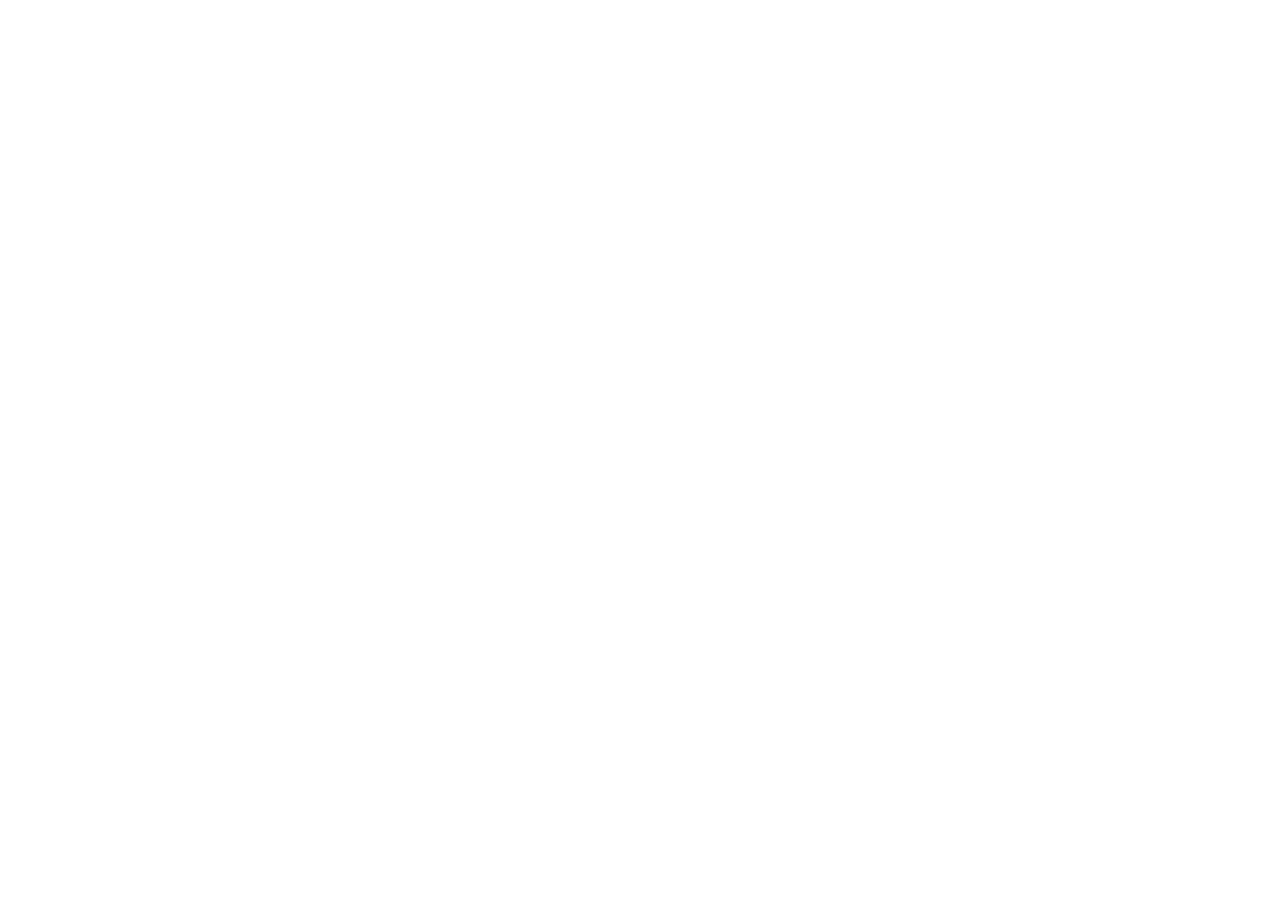
==== index.html @ 75638025 "Added Index.html" ====
<!DOCTYPE html>
<html lang="en">
<head>
    <meta charset="UTF-8">
    <meta name="viewport" content="width=device-width, initial-scale=1.0">
    <title>Quiz App</title>
</head>
<body>
    
</body>
</html>
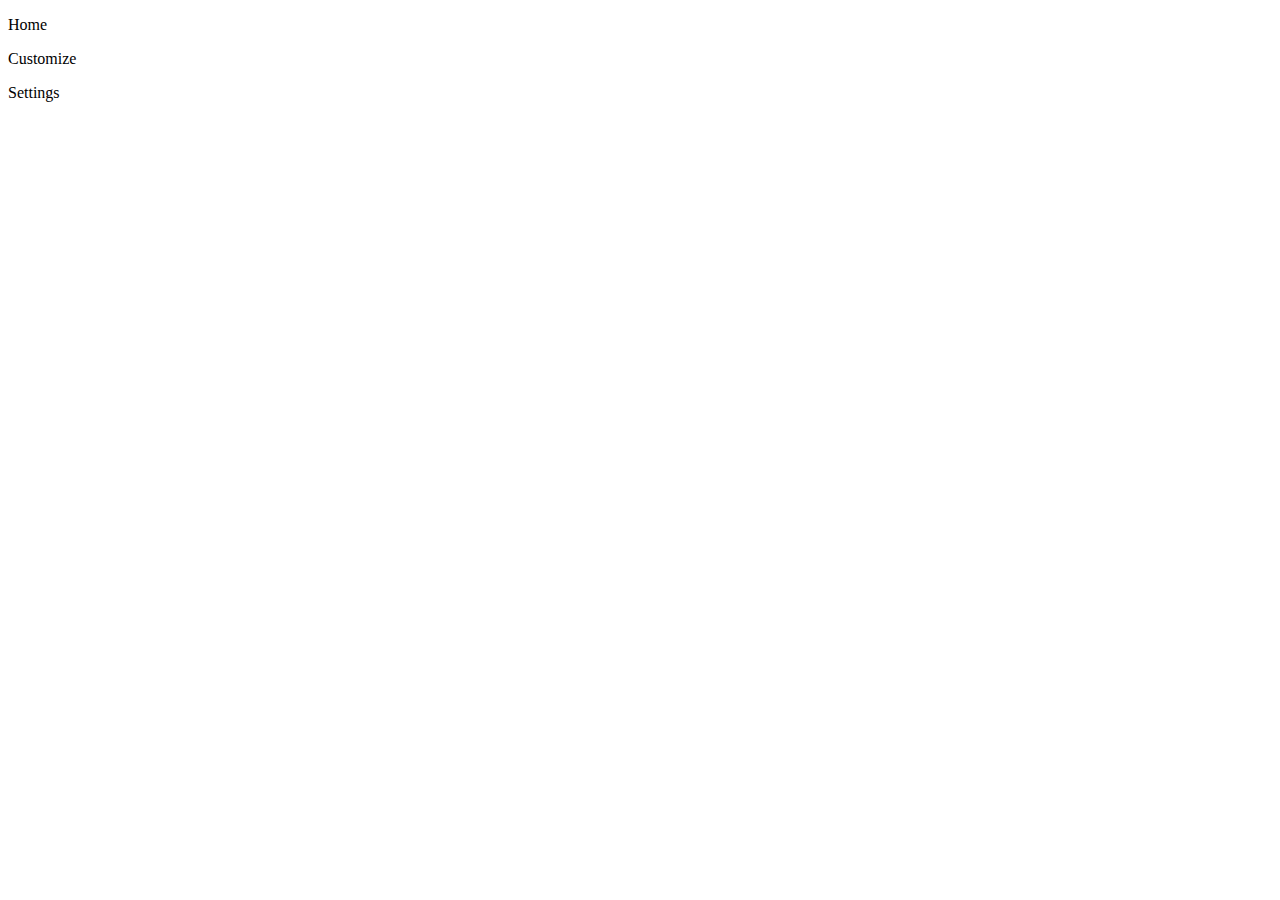
==== commit 2d8499b9: "add navigation" ====
--- a/index.html
+++ b/index.html
@@ -6,6 +6,18 @@
     <title>Quiz App</title>
 </head>
 <body>
-    
+    <div id="nav">
+        <div id="homeBtn">
+            <p>Home</p>
+        </div>
+        <div id="customizeBtn">
+            <p>Customize</p>
+        </div>
+        <div id="settingsBtn">
+            <p>Settings</p>
+        </div>
+    </div>
+
+
 </body>
 </html>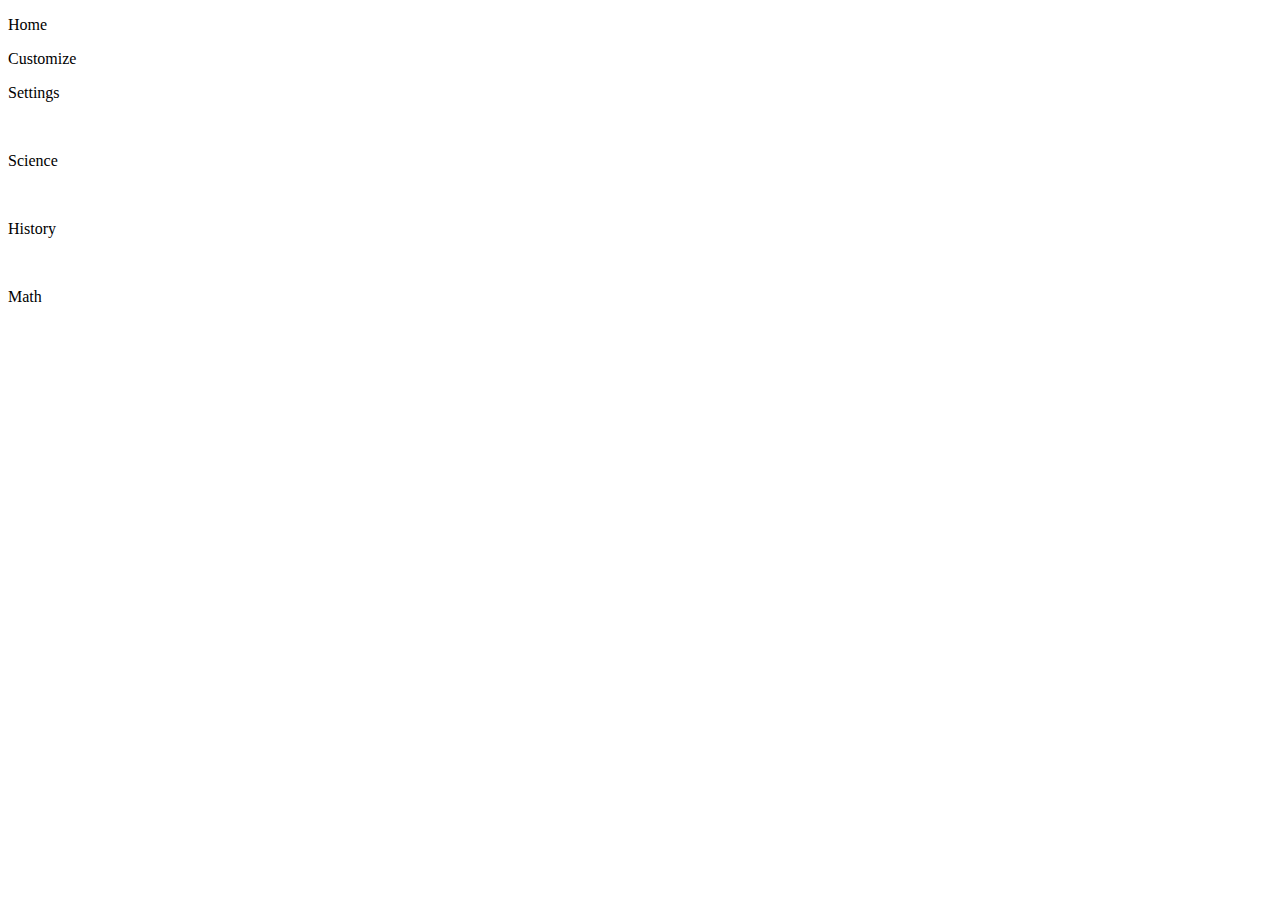
==== commit 269179b5: "edit navigation | add categories section" ====
--- a/index.html
+++ b/index.html
@@ -18,6 +18,49 @@
         </div>
     </div>
 
+    <div id="categoryContainer">
+
+        <div id="container1" class="Container">
+
+            <div id="imageContainer">
+                <img>
+            </div>
+
+            <div id="title">
+                <p>Science</p>
+            </div>
+
+        </div>
+
+
+        <div id="container2" class="Container">
+
+            <div id="imageContainer">
+                <img>
+            </div>
+
+            <div id="title">
+                <p>History</p>
+            </div>
+
+        </div>
+
+
+        <div id="container3" class="Container">
+
+            <div id="imageContainer">
+                <img>
+            </div>
+
+            <div id="title">
+                <p>Math</p>
+            </div>
+            
+        </div>
+
+    </div>
+
+
 
 </body>
 </html>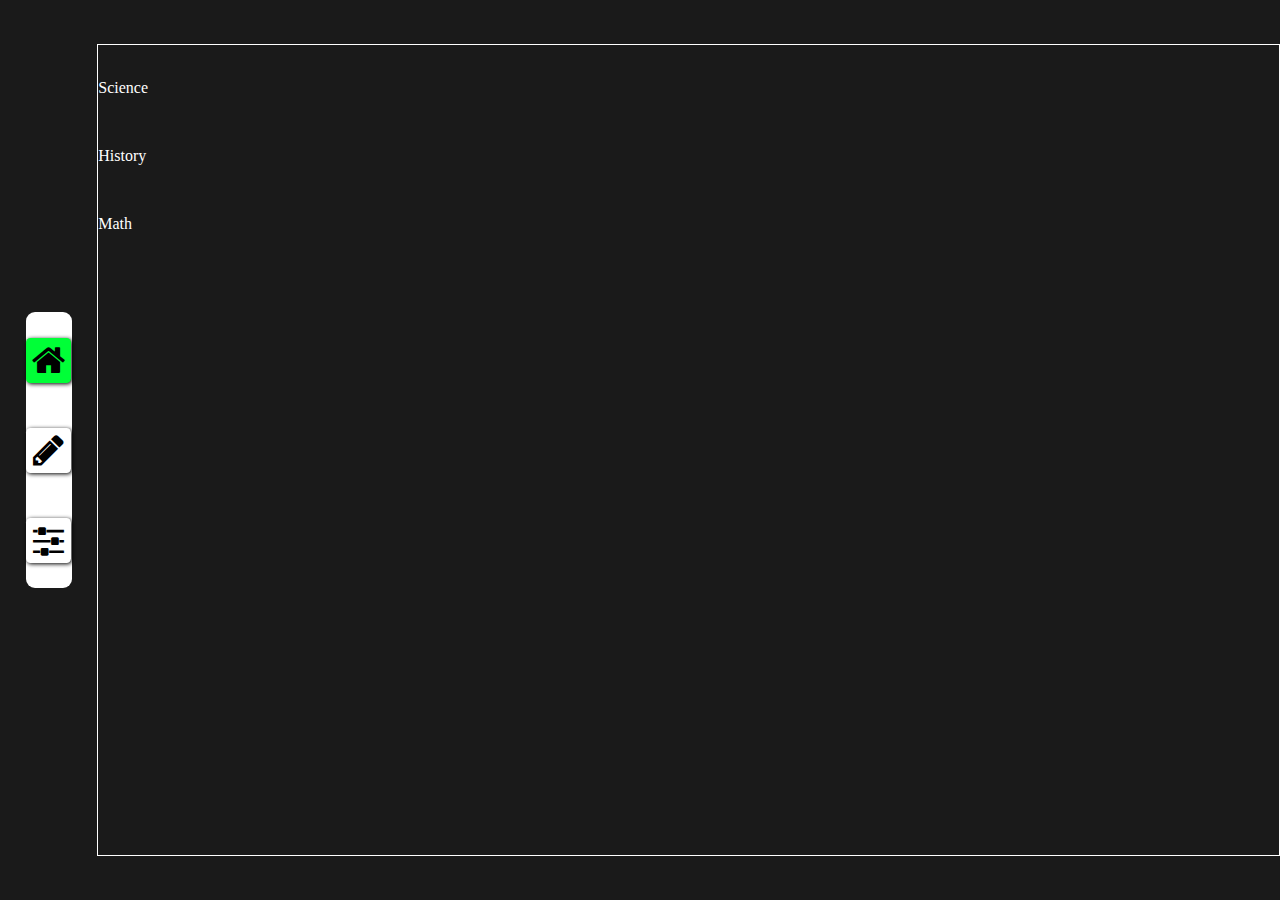
==== commit 7ac27dac: "styled navigation" ====
--- a/index.html
+++ b/index.html
@@ -4,63 +4,69 @@
     <meta charset="UTF-8">
     <meta name="viewport" content="width=device-width, initial-scale=1.0">
     <title>Quiz App</title>
+
+    <link rel="stylesheet" href="styles/index.css">
+
+    <!--ICONS-->
+    <link rel="stylesheet" href="Resources/font-awesome-4.7.0/css/font-awesome.min.css">
 </head>
 <body>
-    <div id="nav">
-        <div id="homeBtn">
-            <p>Home</p>
+    <div id="everything">
+
+        <div id="nav">
+            <div id="homeBtn" class="navButton">
+                <div id="navIcon" class="fa fa-home" aria-hidden="true"></div>
+            </div>
+            <div id="customizeBtn" class="navButton">
+                <div id="navIcon" class="fa fa-pencil" aria-hidden="true"></div>
+            </div>
+            <div id="settingsBtn" class="navButton">
+                <div id="navIcon" class="fa fa-sliders" aria-hidden="true"></div>
+            </div>
         </div>
-        <div id="customizeBtn">
-            <p>Customize</p>
-        </div>
-        <div id="settingsBtn">
-            <p>Settings</p>
-        </div>
-    </div>
 
-    <div id="categoryContainer">
+        <div id="categoryContainer">
 
-        <div id="container1" class="Container">
+            <div id="container1" class="Container">
 
-            <div id="imageContainer">
-                <img>
+                <div id="imageContainer">
+                    <img>
+                </div>
+
+                <div id="title">
+                    <p>Science</p>
+                </div>
+
             </div>
 
-            <div id="title">
-                <p>Science</p>
+
+            <div id="container2" class="Container">
+
+                <div id="imageContainer">
+                    <img>
+                </div>
+
+                <div id="title">
+                    <p>History</p>
+                </div>
+
+            </div>
+
+
+            <div id="container3" class="Container">
+
+                <div id="imageContainer">
+                    <img>
+                </div>
+
+                <div id="title">
+                    <p>Math</p>
+                </div>
+                
             </div>
 
         </div>
 
-
-        <div id="container2" class="Container">
-
-            <div id="imageContainer">
-                <img>
-            </div>
-
-            <div id="title">
-                <p>History</p>
-            </div>
-
-        </div>
-
-
-        <div id="container3" class="Container">
-
-            <div id="imageContainer">
-                <img>
-            </div>
-
-            <div id="title">
-                <p>Math</p>
-            </div>
-            
-        </div>
-
     </div>
-
-
-
 </body>
 </html>--- a/styles/index.css
+++ b/styles/index.css
@@ -0,0 +1,58 @@
+body{
+    margin: 0;
+    background-color: #1A1A1A;
+    overflow-x: hidden;
+}
+
+a, p, h1{
+    color: white;
+}
+
+#everything{
+    display: flex;
+    align-items: center;
+    height: 100vh;
+}
+
+#nav {
+    background-color: #FFFFFF;
+    width: 2%;     /* Adjust width to fit the content */
+    height: fit-content;    /* Adjust height to fit the content */
+    margin-left: 2%;
+    margin-right: 2%;
+    display: flex;
+    flex-direction: column; /* Arrange children vertically */
+    align-items: center;    /* Center children horizontally within the column */
+    justify-content: center; /* Center children vertically (optional) */
+    padding: 0.8%;
+    padding-top: 2%;
+    padding-bottom: 2%;
+    border-radius: 1vh;
+    gap: 5vh;
+}
+
+.navButton {
+    border-radius: 10%;
+    background-color: #FFFFFF;
+    box-shadow: 1px 1px 4px;
+    height: 5vh;
+    width: 5vh;
+    display: flex;
+    align-items: center;
+    justify-content: center;
+}
+
+#homeBtn{
+    background-color: #00FF37;
+}
+
+#navIcon{
+    font-size: 4vh;
+}
+
+
+#categoryContainer{
+    width: 100%;
+    height: 90%;
+    border: 1px white solid;
+}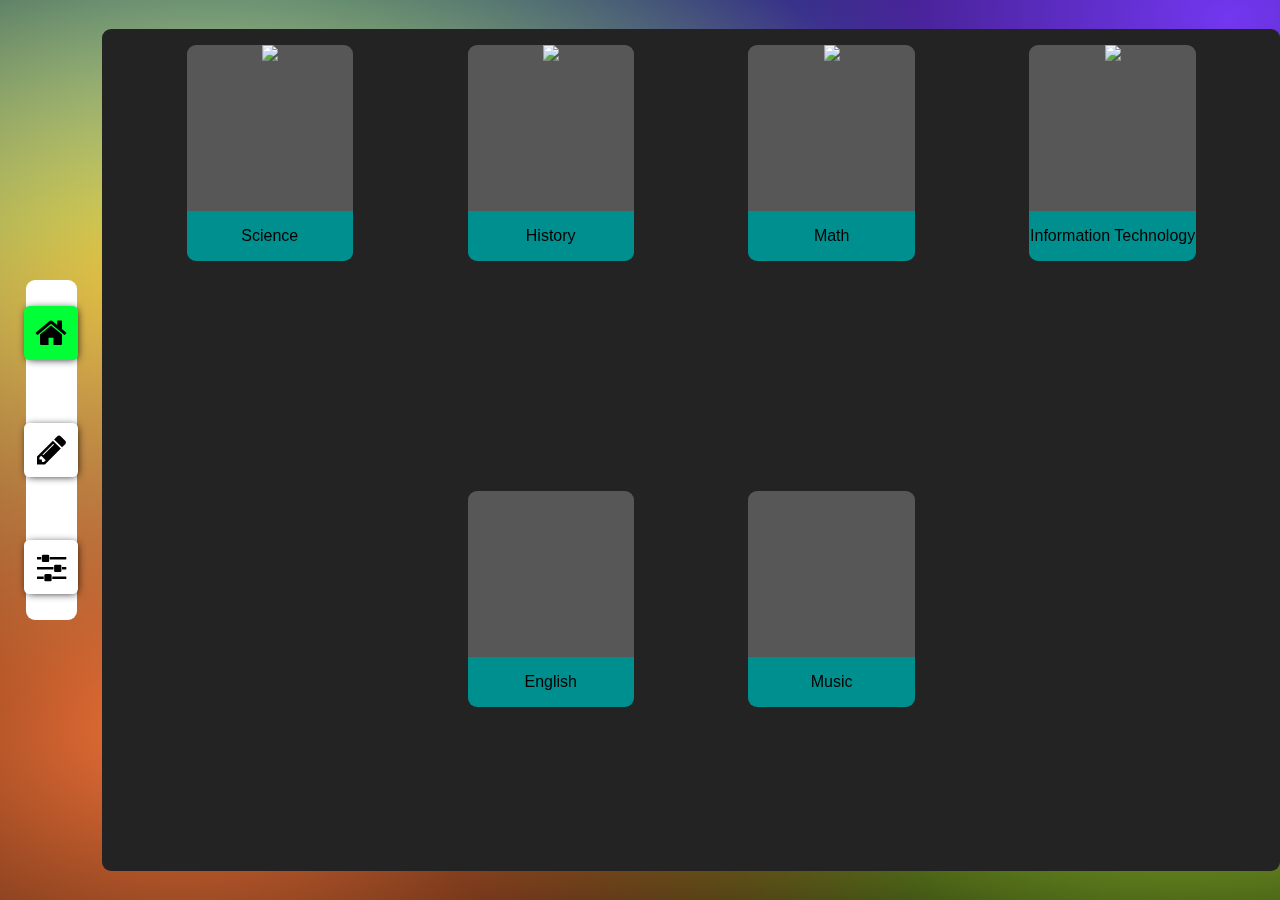
==== commit ca7e4830: "PHEW" ====
--- a/index.html
+++ b/index.html
@@ -14,15 +14,15 @@
     <div id="everything">
 
         <div id="nav">
-            <div id="homeBtn" class="navButton">
+            <button id="homeBtn" class="navButton">
                 <div id="navIcon" class="fa fa-home" aria-hidden="true"></div>
-            </div>
-            <div id="customizeBtn" class="navButton">
+            </button>
+            <button id="customizeBtn" class="navButton">
                 <div id="navIcon" class="fa fa-pencil" aria-hidden="true"></div>
-            </div>
-            <div id="settingsBtn" class="navButton">
+            </button>
+            <button id="settingsBtn" class="navButton">
                 <div id="navIcon" class="fa fa-sliders" aria-hidden="true"></div>
-            </div>
+            </button>
         </div>
 
         <div id="categoryContainer">
@@ -30,7 +30,7 @@
             <div id="container1" class="Container">
 
                 <div id="imageContainer">
-                    <img>
+                    <img src="https://img.freepik.com/free-vector/hand-drawn-science-education-background_23-2148499325.jpg">
                 </div>
 
                 <div id="title">
@@ -43,7 +43,7 @@
             <div id="container2" class="Container">
 
                 <div id="imageContainer">
-                    <img>
+                    <img src="https://blog.udemy.com/wp-content/uploads/2014/05/bigstock-History-56161577.jpg">
                 </div>
 
                 <div id="title">
@@ -56,11 +56,47 @@
             <div id="container3" class="Container">
 
                 <div id="imageContainer">
+                    <img src="https://wallpaperaccess.com/full/5011470.jpg">
+                </div>
+
+                <div id="title">
+                    <p>Math</p>
+                </div>
+                
+            </div>
+
+            <div id="container4" class="Container">
+
+                <div id="imageContainer">
+                    <img src="https://th.bing.com/th/id/OIP.EtCREPKYyuUhwRJcy1Q6jwHaEK?rs=1&pid=ImgDetMain">
+                </div>
+
+                <div id="title">
+                    <p>Information Technology</p>
+                </div>
+                
+            </div>
+
+            <div id="container5" class="Container">
+
+                <div id="imageContainer">
                     <img>
                 </div>
 
                 <div id="title">
-                    <p>Math</p>
+                    <p>English</p>
+                </div>
+                
+            </div>
+
+            <div id="container6" class="Container">
+
+                <div id="imageContainer">
+                    <img>
+                </div>
+
+                <div id="title">
+                    <p>Music</p>
                 </div>
                 
             </div>
--- a/styles/index.css
+++ b/styles/index.css
@@ -2,10 +2,18 @@
     margin: 0;
     background-color: #1A1A1A;
     overflow-x: hidden;
+    --_mesh-gradient-blur: 0px;
+    --_mesh-gradient-blend-mode: normal;
+    
+    background: radial-gradient(at 14% 81%, #f07237 0px, transparent 50%), radial-gradient(at 15% 31%, #f0ce37 0px, transparent 50%), radial-gradient(at 92% 72%, #b5f037 0px, transparent 50%), radial-gradient(at 17% 21%, #37b5f0 0px, transparent 50%), radial-gradient(at 96% 2%, #7237f0 0px, transparent 50%) #000000;
+    mix-blend-mode: var(--_mesh-gradient-blend-mode);
+    filter: blur(var(--_mesh-gradient-blur));
+    
 }
 
 a, p, h1{
     color: white;
+    font-family: 'Franklin Gothic Medium', 'Arial Narrow', Arial, sans-serif;
 }
 
 #everything{
@@ -16,43 +24,91 @@
 
 #nav {
     background-color: #FFFFFF;
-    width: 2%;     /* Adjust width to fit the content */
-    height: fit-content;    /* Adjust height to fit the content */
+    width: 2%;   
+    height: fit-content;   
     margin-left: 2%;
     margin-right: 2%;
     display: flex;
-    flex-direction: column; /* Arrange children vertically */
-    align-items: center;    /* Center children horizontally within the column */
-    justify-content: center; /* Center children vertically (optional) */
-    padding: 0.8%;
+    flex-direction: column; 
+    align-items: center; 
+    justify-content: center;
+    padding: 1%;
     padding-top: 2%;
     padding-bottom: 2%;
     border-radius: 1vh;
-    gap: 5vh;
+    gap: 7vh;
 }
 
 .navButton {
+    border: 0;
     border-radius: 10%;
     background-color: #FFFFFF;
-    box-shadow: 1px 1px 4px;
-    height: 5vh;
-    width: 5vh;
+    box-shadow: 1px 1px 8px -2px;
+    height: 6vh;
+    width: 6vh;
     display: flex;
     align-items: center;
     justify-content: center;
 }
 
 #homeBtn{
-    background-color: #00FF37;
+    background-color: #00FF37 ;
 }
 
 #navIcon{
-    font-size: 4vh;
+    font-size: 3.8vh;
 }
 
 
-#categoryContainer{
+/* Category Cards */
+
+#categoryContainer {
+    width: 100%; 
+    height: 90%;
+    display: flex;
+    flex-wrap: wrap; 
+    gap: 10%;
+    justify-content: center;
+    align-items: flex-start; 
+    padding: 1rem;
+    background-color: #242323;
+    border-radius: 1vh;
+}
+
+.Container {
+    width: fit-content;
+    height: fit-content;
+    display: flex;
+    flex-direction: column;
+    align-items: center;
+    justify-content: center;
+    border-radius: 1vh;
+    overflow: hidden;
+    border-radius: 1vh;
+}
+
+#imageContainer{
+    background-color: #575757;
+    width: 13vw;
+    height: 13vw;
+    display: flex;
+    align-items: center;
+    justify-content: center;    
+}
+img{
+    overflow: hidden;
+    height: 100%;
+}
+
+#title{
+    background-color: rgb(0, 143, 143);
+    display: flex;
+    align-items: center;
+    justify-content: center;
     width: 100%;
-    height: 90%;
-    border: 1px white solid;
-}+    height: 100%;
+}
+
+#title p{
+    color: black;
+}
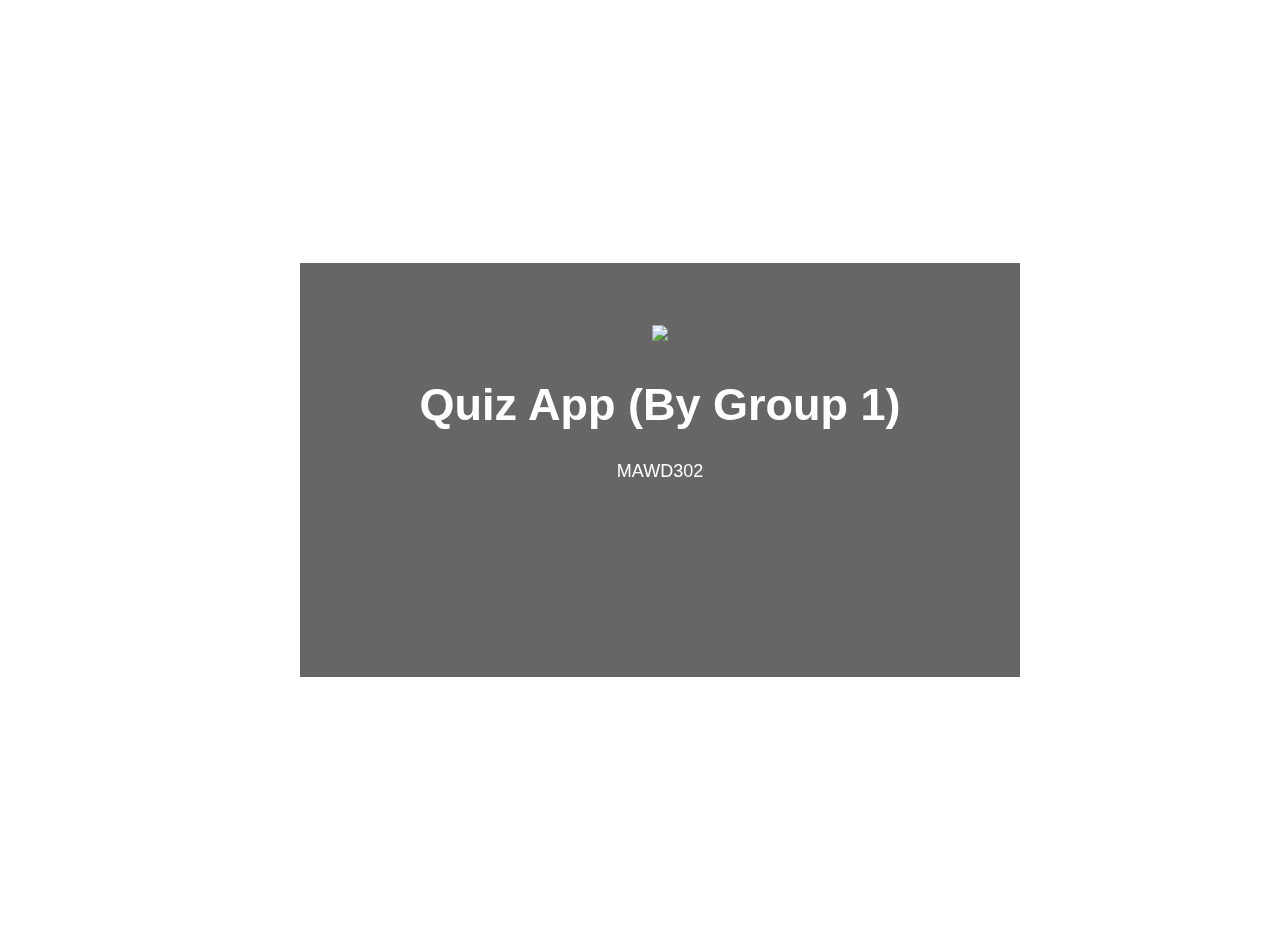
==== commit af04d214: "Swapped Index" ====
--- a/index.html
+++ b/index.html
@@ -3,106 +3,25 @@
 <head>
     <meta charset="UTF-8">
     <meta name="viewport" content="width=device-width, initial-scale=1.0">
-    <title>Quiz App</title>
-
-    <link rel="stylesheet" href="styles/index.css">
-
-    <!--ICONS-->
-    <link rel="stylesheet" href="Resources/font-awesome-4.7.0/css/font-awesome.min.css">
+    <title>Document</title>
+    <link rel="stylesheet" href="styles/start.css">
 </head>
 <body>
-    <div id="everything">
+    <div class="background"></div>
 
-        <div id="nav">
-            <button id="homeBtn" class="navButton">
-                <div id="navIcon" class="fa fa-home" aria-hidden="true"></div>
-            </button>
-            <button id="customizeBtn" class="navButton">
-                <div id="navIcon" class="fa fa-pencil" aria-hidden="true"></div>
-            </button>
-            <button id="settingsBtn" class="navButton">
-                <div id="navIcon" class="fa fa-sliders" aria-hidden="true"></div>
-            </button>
-        </div>
-
-        <div id="categoryContainer">
-
-            <div id="container1" class="Container">
-
-                <div id="imageContainer">
-                    <img src="https://img.freepik.com/free-vector/hand-drawn-science-education-background_23-2148499325.jpg">
-                </div>
-
-                <div id="title">
-                    <p>Science</p>
-                </div>
-
-            </div>
-
-
-            <div id="container2" class="Container">
-
-                <div id="imageContainer">
-                    <img src="https://blog.udemy.com/wp-content/uploads/2014/05/bigstock-History-56161577.jpg">
-                </div>
-
-                <div id="title">
-                    <p>History</p>
-                </div>
-
-            </div>
-
-
-            <div id="container3" class="Container">
-
-                <div id="imageContainer">
-                    <img src="https://wallpaperaccess.com/full/5011470.jpg">
-                </div>
-
-                <div id="title">
-                    <p>Math</p>
-                </div>
-                
-            </div>
-
-            <div id="container4" class="Container">
-
-                <div id="imageContainer">
-                    <img src="https://th.bing.com/th/id/OIP.EtCREPKYyuUhwRJcy1Q6jwHaEK?rs=1&pid=ImgDetMain">
-                </div>
-
-                <div id="title">
-                    <p>Information Technology</p>
-                </div>
-                
-            </div>
-
-            <div id="container5" class="Container">
-
-                <div id="imageContainer">
-                    <img>
-                </div>
-
-                <div id="title">
-                    <p>English</p>
-                </div>
-                
-            </div>
-
-            <div id="container6" class="Container">
-
-                <div id="imageContainer">
-                    <img>
-                </div>
-
-                <div id="title">
-                    <p>Music</p>
-                </div>
-                
-            </div>
-
-        </div>
-
+    <div class="content">
+      <div id="blacklLiger"></div>
+      <div id="content">
+        <img src="https://medjournal360.com/wp-content/uploads/2023/05/AdobeStock_220561178-scaled-e1683894718559.jpeg">
+        <h1>Quiz App (By Group 1)</h1>
+        <p>MAWD302</p>
+      </div>
     </div>
+  
+    <script>
+      setTimeout(function() {
+        window.location.href = "index.html";
+      }, 4000);
+    </script>
 </body>
 </html>--- a/styles/start.css
+++ b/styles/start.css
@@ -0,0 +1,70 @@
+body, html {
+    margin: 0;
+    padding: 0;
+    height: 100%;
+    overflow: hidden;
+    font-family: 'Segoe UI', Tahoma, Geneva, Verdana, sans-serif;
+}
+  
+.background {
+    position: fixed;
+    top: 0;
+    left: 0;
+    width: 100%;
+    height: 100%;
+    background-image: url('https://www.socialstudies.com/wp-content/uploads/2022-06-24-17_57_58-The-Disappearing-Social-Studies-Curriculum-and-Tips-to-Integrate-Content-into-O.png');
+    background-repeat: repeat-x;
+    background-size: contain;
+    animation: slideBackground 10s linear infinite;
+    filter: blur(10px);
+}
+
+@keyframes slideBackground {
+    from {
+        background-position: 0 0;
+    }
+    to {
+        background-position: -100% 0;
+    }
+}
+
+.content {
+    position: relative;
+    z-index: 1;
+    text-align: center;
+    font-size: 2rem;
+    padding: 20px;
+    height: 100vh;
+    width: 100%;
+    align-items: center;
+    justify-content: center;
+    display: flex;
+    color: white;
+}
+
+#content {
+    margin-bottom: 10%;
+}
+
+#blacklLiger {
+    position: absolute;
+    height: 46vh;
+    width: 80vh;
+    background-color: rgba(0, 0, 0, 0.6);
+    z-index: -1;
+    top: 50%;
+    left: 50%;
+    transform: translate(-50%, -50%);
+}
+
+h1 {
+font-size: 5vh;
+}
+
+img {
+height: 28vh;
+}
+
+p{
+font-size: 2vh;
+}